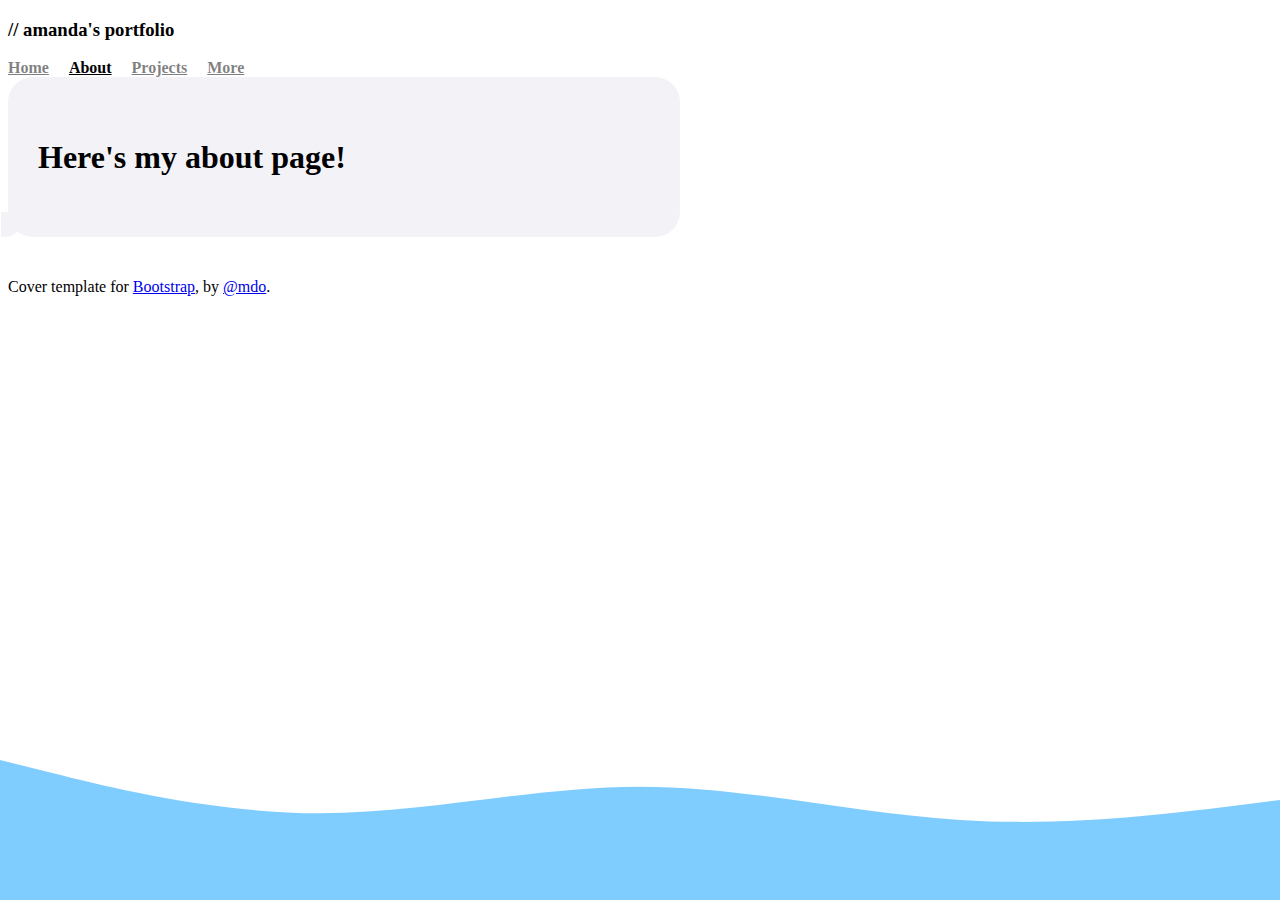
==== about.html @ fecf3623 "rearrange page to fix css" ====
<!DOCTYPE html>
<html lang="en" class="h-100">
<head>
    <title>Amanda Wang</title>
    <link rel="icon" type="image/x-icon" href="./assets/images/favicon.svg">

    <!-- CSS -->
    <link href="https://cdn.jsdelivr.net/npm/bootstrap@5.1.3/dist/css/bootstrap.min.css" rel="stylesheet" integrity="sha384-1BmE4kWBq78iYhFldvKuhfTAU6auU8tT94WrHftjDbrCEXSU1oBoqyl2QvZ6jIW3" crossorigin="anonymous">
    <link href="./assets/css/styles.css" rel="stylesheet"/>
    <!-- Custom styles for this template -->
    <link href="./assets/css/cover.css" rel="stylesheet">

    <!-- Metadata -->
    <meta charset="UTF-8">
    <meta name="viewport" content="width=device-width, initial-scale=1">
    <meta name="description" content="">
    <meta name="author" content="Amanda Wang">
    <meta name="generator" content="Hugo 0.88.1">
    <!-- Add keywords later -->
    <link rel="canonical" href="https://getbootstrap.com/docs/5.1/examples/cover/">

    <style>
        .bd-placeholder-img {
          font-size: 1.125rem;
          text-anchor: middle;
          -webkit-user-select: none;
          -moz-user-select: none;
          user-select: none;
        }
  
        @media (min-width: 768px) {
          .bd-placeholder-img-lg {
            font-size: 3.5rem;
          }
        }

      </style>

</head>


<body class="d-flex h-100 text-center text-black bg-light"> 
    
<div class="cover-container d-flex w-100 h-100 p-3 mx-auto flex-column">
    
  <header class="mb-auto">
    <div>
      <h3 class="float-md-start mb-0">// amanda's portfolio</h3>
      <nav class="nav nav-masthead justify-content-center float-md-end">
        <a class="nav-link" href="index.html">Home</a>
        <a class="nav-link active" aria-current="page" href="#">About</a>
        <a class="nav-link" href="#">Projects</a>
        <a class="nav-link" href="#">More</a>
      </nav>
    </div>
  </header>

  <main class="px-3" style="display: grid;">
    <div class="chat chat-them" style="padding: 40px 30px">
        <h1>Here's my about page!</h1> 
    </div>
    
  </main>

  <footer class="mt-auto text-black-50">
    <p>Cover template for <a href="https://getbootstrap.com/" class="text-black">Bootstrap</a>, by <a href="https://twitter.com/mdo" class="text-black">@mdo</a>.</p>
  </footer>
</div>

</body>
</html>
---- assets/css/styles.css ----
body {
    --chat-bubble: #f2f2f7;
    --chat-accent: #8edaf8;
}


/* https://www.freecodecamp.org/news/design-imessage-like-chat-bubble-react-native/ */

.chat {  
    word-wrap: break-word;
    border-radius: 25px;
    padding: 10px 20px;
    margin-bottom: 25px;
    position: relative;
    display: grid;
}

.chat::before, .chat:after {
    content: "";
	position: absolute;
    bottom: 0;
    height: 25px;
}

.chat-them {
    background-color: var(--chat-bubble);
    align-self: flex-start;
}

.chat-them::before {
    left: -7px;
    width: 20px;
    background-color: var(--chat-bubble);
    border-bottom-right-radius: 16px;
}

.chat-them:after {
    left: -15px;
    width: 15px;
    background-color: var(--bs-light);
    border-bottom-right-radius: 10px;
    border-top-left-radius: 10px;
}

.chat-me {
	color: white; 
	background: var(--chat-accent);
	justify-self: end;
}

.chat-me::before {
    right: -7px;
    width: 20px;
    background-color: var(--chat-accent);
    border-bottom-left-radius: 16px 14px;
}

.chat-me::after {
    right: -15px;
    width: 15px;
    background-color: var(--bs-light);
    border-bottom-left-radius: 10px;
    border-top-right-radius: 10px;
}


svg {
    display: inline-block;
    position: absolute;
    top: 0;
    left: 0;
}
---- assets/css/cover.css ----
/*
 * Globals
 */


/* Custom default button */
.btn-secondary,
.btn-secondary:hover,
.btn-secondary:focus {
  color: #fff;
  text-shadow: none; /* Prevent inheritance from `body` */
}


/*
 * Base structure
 */

 
body {
  /*text-shadow: 0 .05rem .1rem rgba(0, 0, 0, .5);*/
  /*box-shadow: inset 0 0 .5rem rgba(0, 0, 0, .5);*/
  /* https://getwaves.io/ */
  background-image: url("bg-decoration.svg");
  background-position: bottom;
  background-repeat: no-repeat;
  background-size: 100% 200px;
  background-attachment: fixed;
}


.cover-container {
  max-width: 42em;
}


/*
 * Header
 */

.nav-masthead .nav-link {
  padding: .25rem 0;
  font-weight: 700;
  color: rgba(0, 0, 0, .5);
  background-color: transparent;
  border-bottom: .25rem solid transparent;
}

.nav-masthead .nav-link:hover,
.nav-masthead .nav-link:focus {
  border-bottom-color: rgba(0, 0, 0, .25);
}

.nav-masthead .nav-link + .nav-link {
  margin-left: 1rem;
}

.nav-masthead .active {
  color: rgb(0, 0, 0);
  border-bottom-color: rgb(0, 0, 0);
}
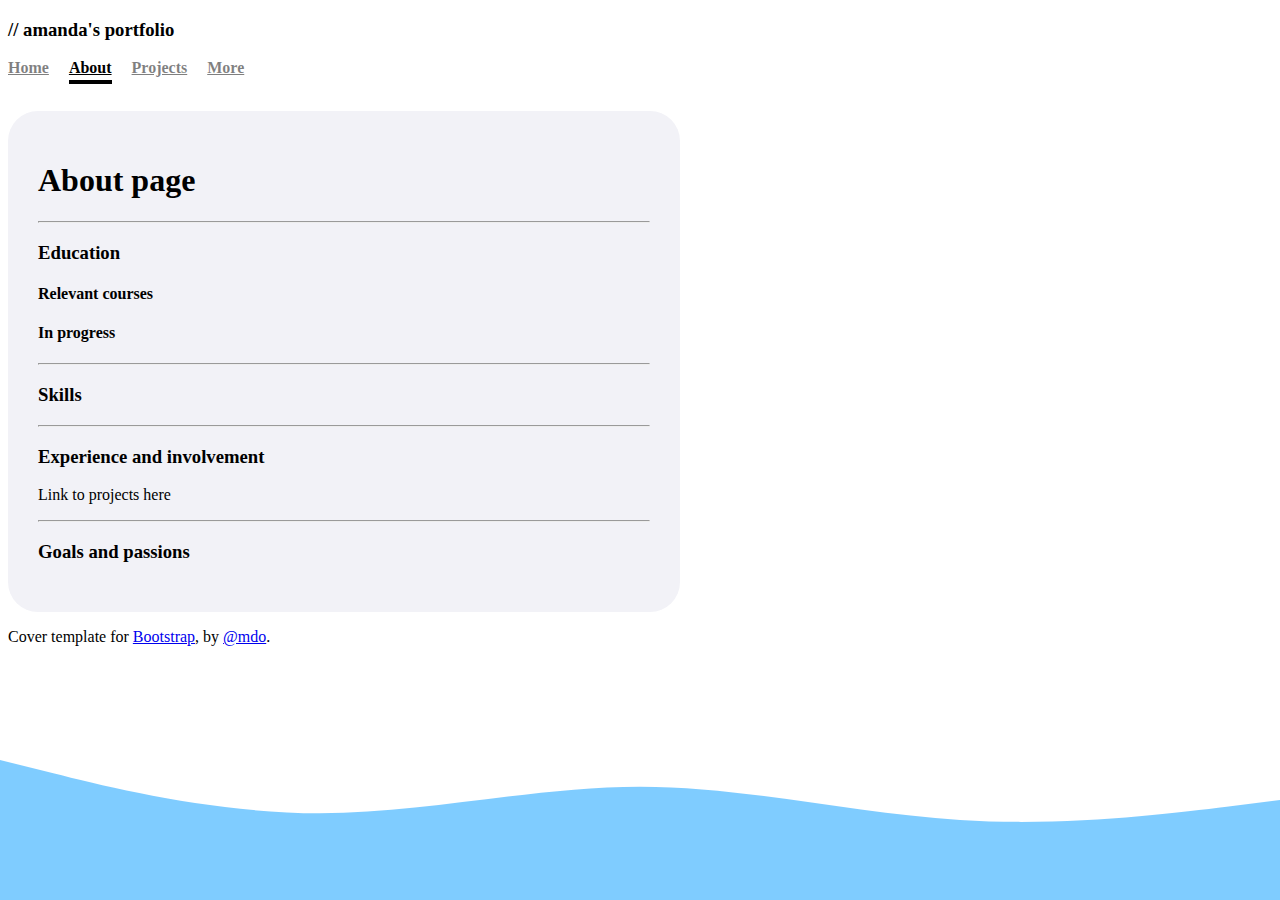
==== commit 60957b03: "work in-class" ====
--- a/about.html
+++ b/about.html
@@ -43,7 +43,7 @@
     
 <div class="cover-container d-flex w-100 h-100 p-3 mx-auto flex-column">
     
-  <header class="mb-auto">
+  <header style="margin-bottom: 5%;">
     <div>
       <h3 class="float-md-start mb-0">// amanda's portfolio</h3>
       <nav class="nav nav-masthead justify-content-center float-md-end">
@@ -55,11 +55,20 @@
     </div>
   </header>
 
-  <main class="px-3" style="display: grid;">
-    <div class="chat chat-them" style="padding: 40px 30px">
-        <h1>Here's my about page!</h1> 
-    </div>
-    
+  
+  <main class="card">
+    <h1 style="font-weight: bold;">About page</h1>
+    <hr>
+    <h3>Education</h3>
+    <h4>Relevant courses</h4>
+    <h4>In progress</h4>
+    <hr>
+    <h3>Skills</h3>
+    <hr>
+    <h3>Experience and involvement</h3>
+    <p>Link to projects here</p>
+    <hr>
+    <h3>Goals and passions</h3>
   </main>
 
   <footer class="mt-auto text-black-50">
--- a/assets/css/styles.css
+++ b/assets/css/styles.css
@@ -63,6 +63,13 @@
     border-top-right-radius: 10px;
 }
 
+.card {
+    text-align: left;
+    background-color: var(--chat-bubble);
+    border-radius: 30px;
+    padding: 30px;
+}
+
 
 svg {
     display: inline-block;
